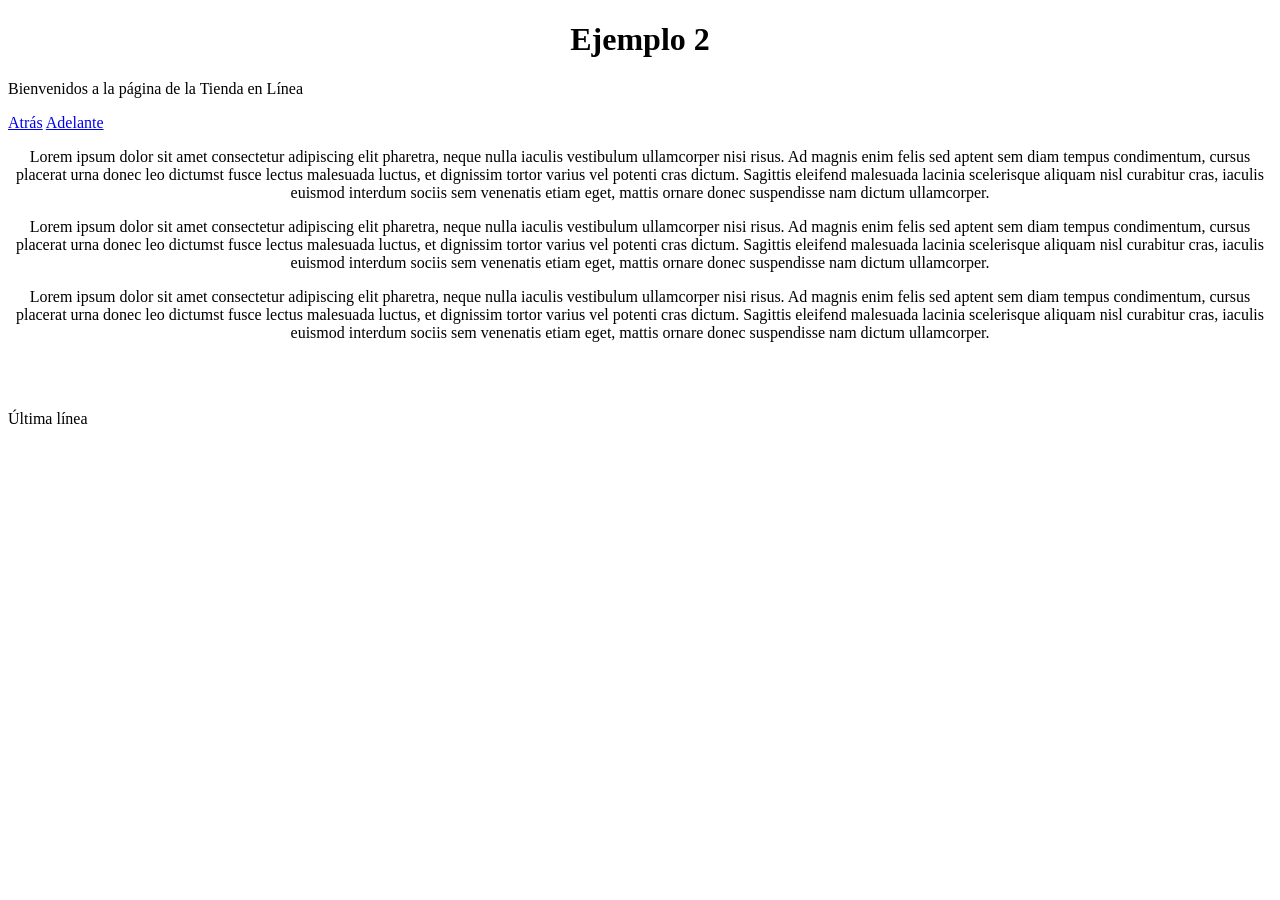
==== src/main/resources/static/ejemplo2.html @ 94a1dab7 "Finalizacion Semana 02" ====
<!DOCTYPE html>
<head>
    <title>Tienda en Línea</title>
    <meta charset="UTF-8">
    <meta name="viewport" content="width=device-width, initial-scale=1.0">
</head>

<body>
    <div>
        <h1 style="text-align:center;">Ejemplo 2</h1>
        <p>Bienvenidos a la página de la Tienda en Línea</p>
        <a href="index.html">Atrás</a>
        <a href="ejemplo3.html">Adelante</a>
    </div>
    <div style="text-align: center;">
        <p>Lorem ipsum dolor sit amet consectetur adipiscing elit pharetra, neque nulla iaculis vestibulum ullamcorper nisi risus. 
            Ad magnis enim felis sed aptent sem diam tempus condimentum, cursus placerat urna donec leo dictumst fusce lectus malesuada luctus, et dignissim tortor varius vel potenti cras dictum. 
            Sagittis eleifend malesuada lacinia scelerisque aliquam nisl curabitur cras, iaculis euismod interdum sociis sem venenatis etiam eget, mattis ornare donec suspendisse nam dictum ullamcorper. 
        </p>
        <p>Lorem ipsum dolor sit amet consectetur adipiscing elit pharetra, neque nulla iaculis vestibulum ullamcorper nisi risus. 
            Ad magnis enim felis sed aptent sem diam tempus condimentum, cursus placerat urna donec leo dictumst fusce lectus malesuada luctus, et dignissim tortor varius vel potenti cras dictum. 
            Sagittis eleifend malesuada lacinia scelerisque aliquam nisl curabitur cras, iaculis euismod interdum sociis sem venenatis etiam eget, mattis ornare donec suspendisse nam dictum ullamcorper.
        </p>
        <p>Lorem ipsum dolor sit amet consectetur adipiscing elit pharetra, neque nulla iaculis vestibulum ullamcorper nisi risus. 
            Ad magnis enim felis sed aptent sem diam tempus condimentum, cursus placerat urna donec leo dictumst fusce lectus malesuada luctus, et dignissim tortor varius vel potenti cras dictum. 
            Sagittis eleifend malesuada lacinia scelerisque aliquam nisl curabitur cras, iaculis euismod interdum sociis sem venenatis etiam eget, mattis ornare donec suspendisse nam dictum ullamcorper.
        </p>
    </div>
    
    <br/>
    <br/>
    
    <p>Última línea</p>

</body>
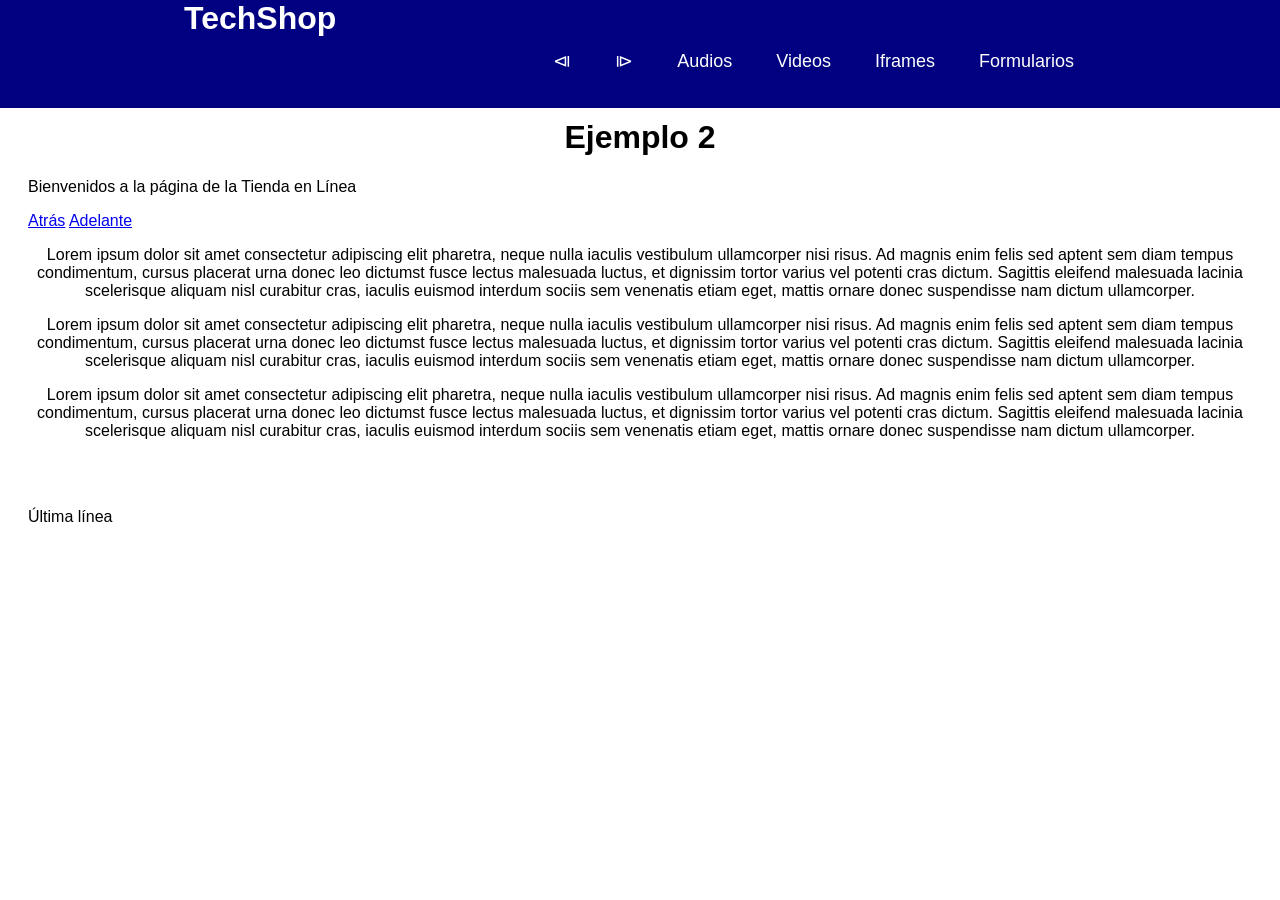
==== commit 2d8101e9: "Finalizacion Semana 03" ====
--- a/src/main/resources/static/ejemplo2.html
+++ b/src/main/resources/static/ejemplo2.html
@@ -3,9 +3,23 @@
     <title>Tienda en Línea</title>
     <meta charset="UTF-8">
     <meta name="viewport" content="width=device-width, initial-scale=1.0">
+    <link href="css/menu.css" rel="stylesheet" type="text/css"/>
 </head>
 
 <body>
+    <header class="header">
+            <nav class="nav">
+                <a href="index.html" class="logo nav-link">TechShop</a>
+                <ul class="nav-menu">
+                    <li class="nav-menu-item"><a class="nav-menu-link nav-link" href="index.html">&LeftTriangleBar;</a></li>
+                    <li class="nav-menu-item"><a class="nav-menu-link nav-link" href="ejemplo3.html">&RightTriangleBar;</a> </li>
+                    <li class="nav-menu-item"><a class="nav-menu-link nav-link" href="audios.html">Audios</a></li>
+                    <li class="nav-menu-item"><a class="nav-menu-link nav-link" href="videos.html">Videos</a></li>
+                    <li class="nav-menu-item"><a class="nav-menu-link nav-link" href="iframes.html">Iframes</a></li>
+                    <li class="nav-menu-item"><a class="nav-menu-link nav-link" href="formularios.html">Formularios</a> </li>
+                </ul>
+            </nav>   
+        </header>   
     <div>
         <h1 style="text-align:center;">Ejemplo 2</h1>
         <p>Bienvenidos a la página de la Tienda en Línea</p>
--- a/src/main/resources/static/css/menu.css
+++ b/src/main/resources/static/css/menu.css
@@ -0,0 +1,50 @@
+body{
+    font-family: sans-serif;
+    padding: 90px 20px 0;
+}
+.header{
+    background-color: navy;
+    height: 12%;
+    position: fixed;
+    top: 0;
+    left: 0;
+    width: 100%;
+}
+.nav{
+    display: flex;
+    justify-content: space-between;
+    max-width: 992px;
+    margin: 0 auto;
+}
+.nav-link{
+    color: white;
+    text-decoration: none;
+}
+.logo{
+    font-size: 32px;
+    font-weight: bold;
+    padding: 0 40px;
+}
+.logo:hover{
+    background-color: #3333ff;
+    transition: 0.7s;
+}
+.nav-menu{
+    display: flex;
+    margin-right: 40px;
+    list-style: none;
+}
+.nav-menu-item{
+    font-size: 18px;
+    margin: 0 10px;
+    line-height: 90px;
+    width: max-content;
+}
+.nav-menu-link{
+    padding: 8px 12px;
+    border-radius: 6px;
+}
+.nav-menu-link:hover {
+    background-color: #3333ff;
+    transition: 0.7s;
+}
